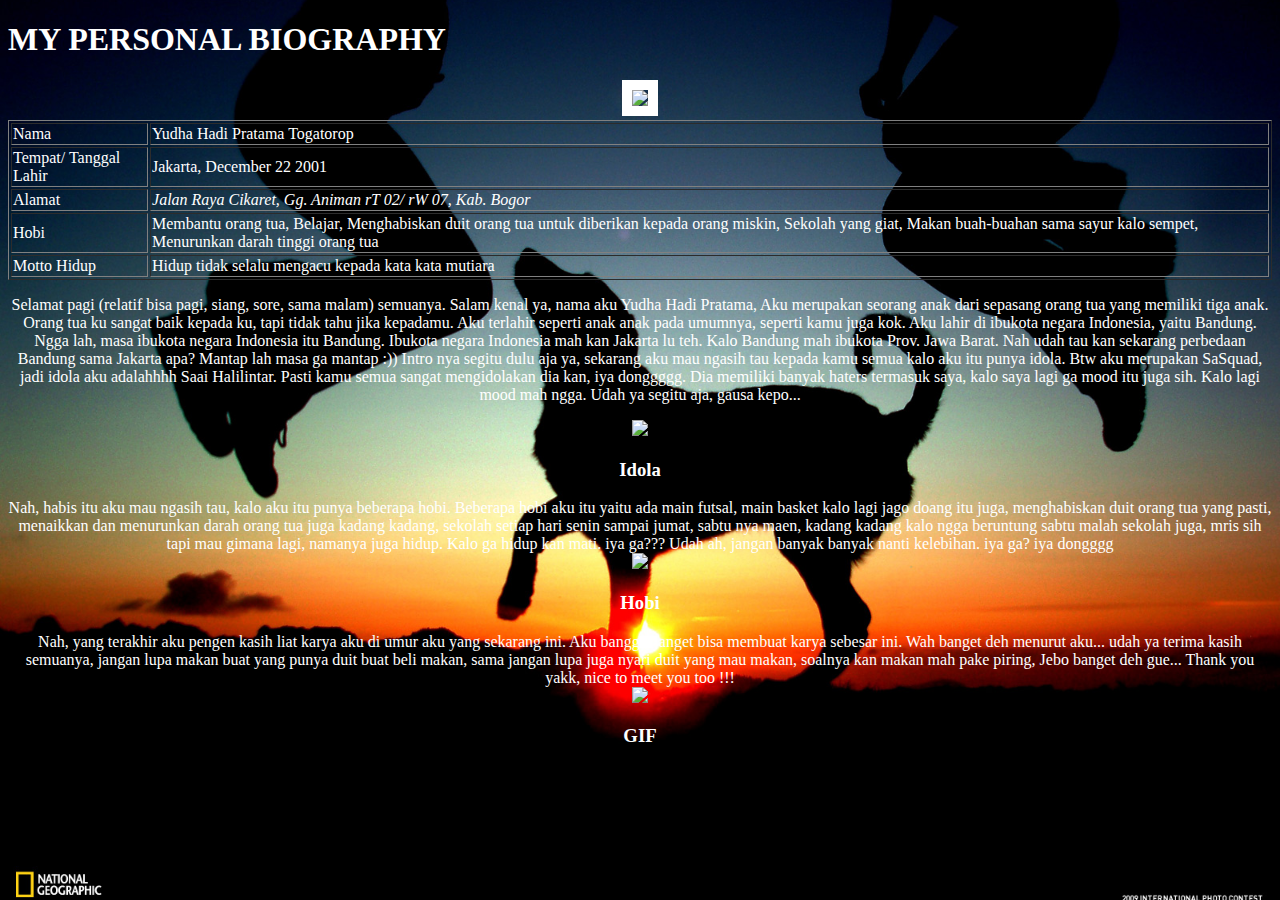
==== index.html @ 6b90a61d "Add files via upload" ====
<!DOCTYPE html>
<html>
 <title>My Biography</title</title>
<head>
         <h1>MY PERSONAL BIOGRAPHY</h1>
<style >
      html{
      	background: url(natgeo21.jpg) repeat center center fixed;
      	background-size:cover;
        }

     body{
     	color: #ffffff;

     </style>




     </head>
     <body>

     <center><img src="kantal.jpg" widht="250px" border="10%">
     
     </center>


     <center>
     	     <table border="1" >
     	     	<tr>
     	     		<td>Nama</td>
     	     		<td>Yudha Hadi Pratama Togatorop</td>

     	     	</tr>
     	     	<tr>
     	     		<td>Tempat/ Tanggal Lahir</td>
     	     		<td>Jakarta, December 22 2001</td>

     	     	</tr>
     	     	<tr>
     	     		<td>Alamat</td>
     	     		<td> <address>Jalan Raya Cikaret, Gg. Animan rT 02/ rW 07, Kab. Bogor</address></td>

     	     	</tr>
     	     	<tr>
     	     		<td>Hobi</td>
     	     		<td>Membantu orang tua, Belajar, Menghabiskan duit orang tua untuk diberikan kepada orang miskin, Sekolah yang giat, Makan buah-buahan sama sayur kalo sempet, Menurunkan darah tinggi orang tua</td>
     	     	</tr>
     	     	<tr>
     	     		<td>Motto Hidup</td>
     	     		<td>Hidup tidak selalu mengacu kepada kata kata mutiara</td>
     	     	</tr>
     	     </table></center>


<center><p align="center">
	Selamat pagi (relatif bisa pagi, siang, sore, sama malam) semuanya. Salam kenal ya, nama aku Yudha Hadi Pratama, Aku merupakan seorang anak dari sepasang orang tua yang memiliki tiga anak. Orang tua ku sangat baik kepada ku, tapi tidak tahu jika kepadamu. Aku terlahir seperti anak anak pada umumnya, seperti kamu juga kok. Aku lahir di ibukota negara Indonesia, yaitu Bandung. Ngga lah, masa ibukota negara Indonesia itu Bandung. Ibukota negara Indonesia mah kan Jakarta lu teh. Kalo Bandung mah ibukota Prov. Jawa Barat. Nah udah tau kan sekarang perbedaan Bandung sama Jakarta apa? Mantap lah masa ga mantap :))

	Intro nya segitu dulu aja ya, sekarang aku mau ngasih tau kepada kamu semua kalo aku itu punya idola. Btw aku merupakan SaSquad, jadi idola aku adalahhhh Saai Halilintar. Pasti kamu semua sangat mengidolakan dia kan, iya donggggg. Dia memiliki banyak haters termasuk saya, kalo saya lagi ga mood itu juga sih. Kalo lagi mood mah ngga. Udah ya segitu aja, gausa kepo...
	<center><img src="https://github.com/YudhaPratamaT/YudhaPratamaT.github.io/blob/master/yudha%20idola.png?raw=true" widht="400 px"><p><h3>Idola</h3></p></center>

	Nah, habis itu aku mau ngasih tau, kalo aku itu punya beberapa hobi. Beberapa hobi aku itu yaitu ada main futsal, main basket kalo lagi jago doang itu juga, menghabiskan duit orang tua yang pasti, menaikkan dan menurunkan darah orang tua juga kadang kadang, sekolah setiap hari senin sampai jumat, sabtu nya maen, kadang kadang kalo ngga beruntung sabtu malah sekolah juga, mris sih tapi mau gimana lagi, namanya juga hidup. Kalo ga hidup kan mati. iya ga??? Udah ah, jangan banyak banyak nanti kelebihan. iya ga? iya dongggg
	<center><img src="https://github.com/YudhaPratamaT/YudhaPratamaT.github.io/blob/master/yudha%20hobby.png?raw=true" widht="400 px"><p><h3>Hobi</h3></p></center>

	Nah, yang terakhir aku pengen kasih liat karya aku di umur aku yang sekarang ini. Aku bangga banget bisa membuat karya sebesar ini. Wah banget deh menurut aku... udah ya terima kasih semuanya, jangan lupa makan buat yang punya duit buat beli makan, sama jangan lupa juga nyari duit yang mau makan, soalnya kan makan mah pake piring, Jebo banget deh gue... Thank you yakk, nice to meet you too !!!
	<center><img src="https://github.com/YudhaPratamaT/YudhaPratamaT.github.io/blob/master/tugas%20yudha.gif?raw=true" widht="400 px"><p><h3>GIF</h3></p></center>


</p></center>



</body>
</html>
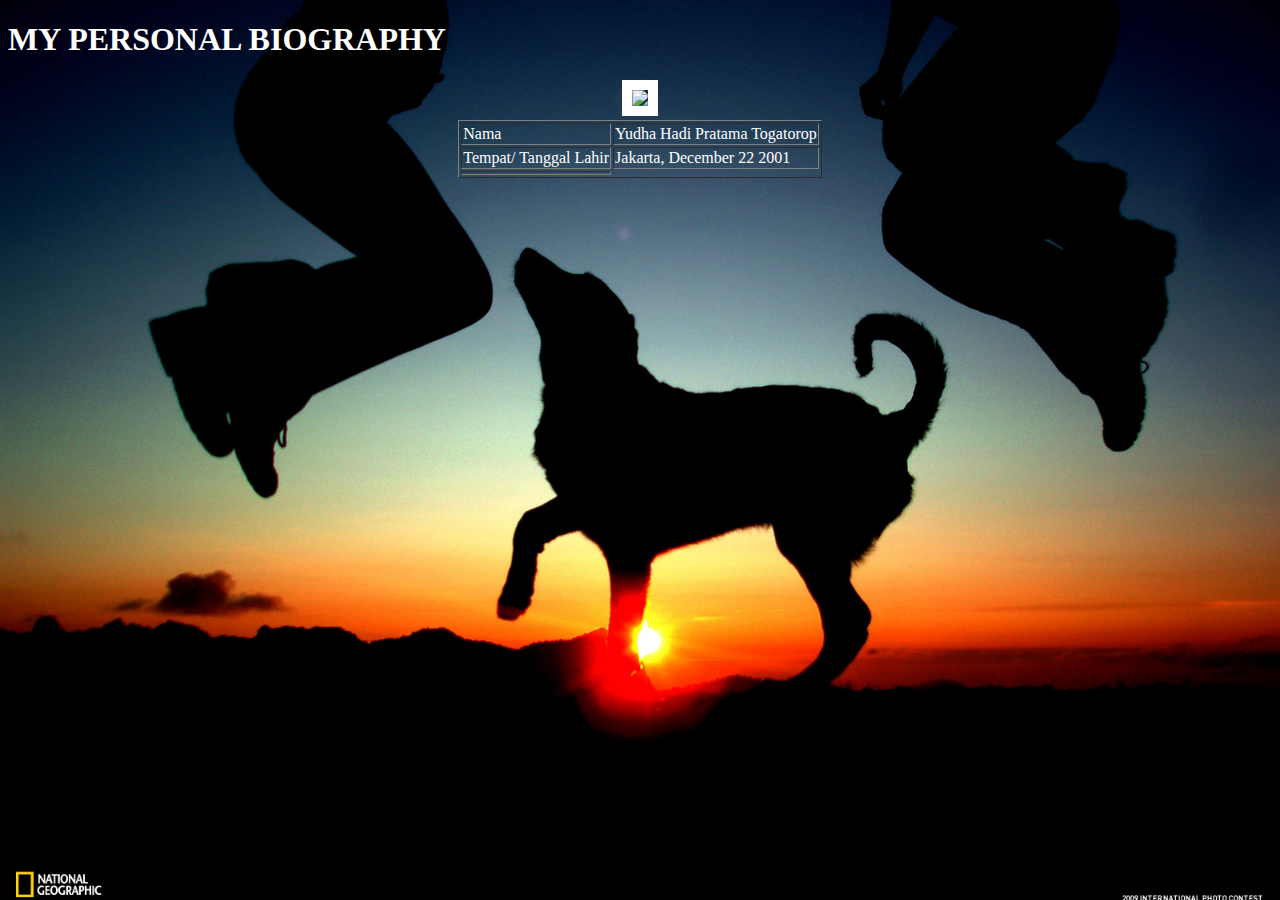
==== commit 40e68b0a: "Add files via upload" ====
--- a/index.html
+++ b/index.html
@@ -38,37 +38,13 @@
 
      	     	</tr>
      	     	<tr>
-     	     		<td>Alamat</td>
-     	     		<td> <address>Jalan Raya Cikaret, Gg. Animan rT 02/ rW 07, Kab. Bogor</address></td>
-
-     	     	</tr>
-     	     	<tr>
-     	     		<td>Hobi</td>
-     	     		<td>Membantu orang tua, Belajar, Menghabiskan duit orang tua untuk diberikan kepada orang miskin, Sekolah yang giat, Makan buah-buahan sama sayur kalo sempet, Menurunkan darah tinggi orang tua</td>
-     	     	</tr>
-     	     	<tr>
-     	     		<td>Motto Hidup</td>
-     	     		<td>Hidup tidak selalu mengacu kepada kata kata mutiara</td>
-     	     	</tr>
-     	     </table></center>
+     	     		<td>
+	
 
 
-<center><p align="center">
-	Selamat pagi (relatif bisa pagi, siang, sore, sama malam) semuanya. Salam kenal ya, nama aku Yudha Hadi Pratama, Aku merupakan seorang anak dari sepasang orang tua yang memiliki tiga anak. Orang tua ku sangat baik kepada ku, tapi tidak tahu jika kepadamu. Aku terlahir seperti anak anak pada umumnya, seperti kamu juga kok. Aku lahir di ibukota negara Indonesia, yaitu Bandung. Ngga lah, masa ibukota negara Indonesia itu Bandung. Ibukota negara Indonesia mah kan Jakarta lu teh. Kalo Bandung mah ibukota Prov. Jawa Barat. Nah udah tau kan sekarang perbedaan Bandung sama Jakarta apa? Mantap lah masa ga mantap :))
-
-	Intro nya segitu dulu aja ya, sekarang aku mau ngasih tau kepada kamu semua kalo aku itu punya idola. Btw aku merupakan SaSquad, jadi idola aku adalahhhh Saai Halilintar. Pasti kamu semua sangat mengidolakan dia kan, iya donggggg. Dia memiliki banyak haters termasuk saya, kalo saya lagi ga mood itu juga sih. Kalo lagi mood mah ngga. Udah ya segitu aja, gausa kepo...
-	<center><img src="https://github.com/YudhaPratamaT/YudhaPratamaT.github.io/blob/master/yudha%20idola.png?raw=true" widht="400 px"><p><h3>Idola</h3></p></center>
-
-	Nah, habis itu aku mau ngasih tau, kalo aku itu punya beberapa hobi. Beberapa hobi aku itu yaitu ada main futsal, main basket kalo lagi jago doang itu juga, menghabiskan duit orang tua yang pasti, menaikkan dan menurunkan darah orang tua juga kadang kadang, sekolah setiap hari senin sampai jumat, sabtu nya maen, kadang kadang kalo ngga beruntung sabtu malah sekolah juga, mris sih tapi mau gimana lagi, namanya juga hidup. Kalo ga hidup kan mati. iya ga??? Udah ah, jangan banyak banyak nanti kelebihan. iya ga? iya dongggg
-	<center><img src="https://github.com/YudhaPratamaT/YudhaPratamaT.github.io/blob/master/yudha%20hobby.png?raw=true" widht="400 px"><p><h3>Hobi</h3></p></center>
-
-	Nah, yang terakhir aku pengen kasih liat karya aku di umur aku yang sekarang ini. Aku bangga banget bisa membuat karya sebesar ini. Wah banget deh menurut aku... udah ya terima kasih semuanya, jangan lupa makan buat yang punya duit buat beli makan, sama jangan lupa juga nyari duit yang mau makan, soalnya kan makan mah pake piring, Jebo banget deh gue... Thank you yakk, nice to meet you too !!!
-	<center><img src="https://github.com/YudhaPratamaT/YudhaPratamaT.github.io/blob/master/tugas%20yudha.gif?raw=true" widht="400 px"><p><h3>GIF</h3></p></center>
-
-
-</p></center>
-
-
+	<title></title>
+</head>
+<body>
 
 </body>
 </html>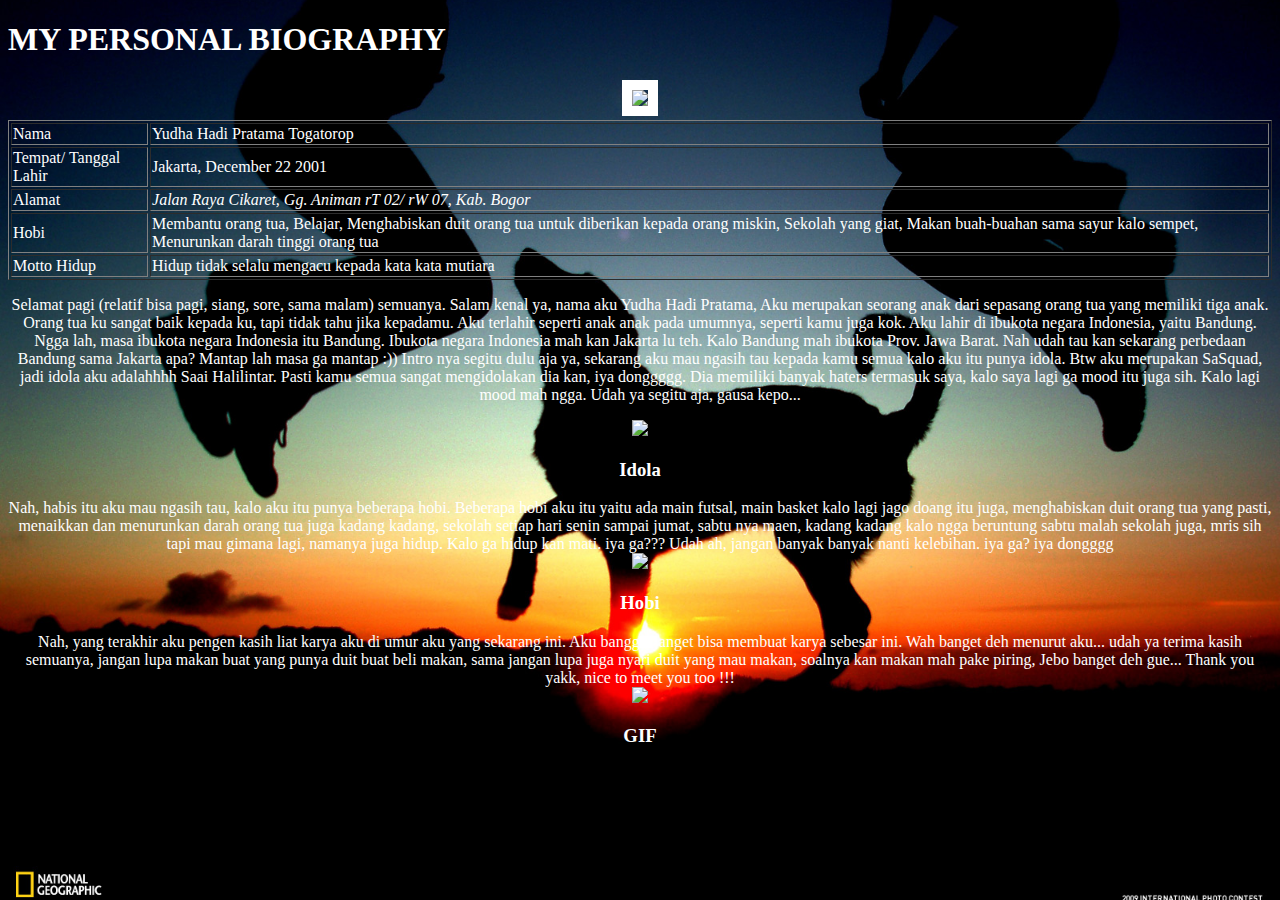
==== commit 5a2977eb: "Add files via upload" ====
--- a/index.html
+++ b/index.html
@@ -38,13 +38,37 @@
 
      	     	</tr>
      	     	<tr>
-     	     		<td>
-	
+     	     		<td>Alamat</td>
+     	     		<td> <address>Jalan Raya Cikaret, Gg. Animan rT 02/ rW 07, Kab. Bogor</address></td>
+
+     	     	</tr>
+     	     	<tr>
+     	     		<td>Hobi</td>
+     	     		<td>Membantu orang tua, Belajar, Menghabiskan duit orang tua untuk diberikan kepada orang miskin, Sekolah yang giat, Makan buah-buahan sama sayur kalo sempet, Menurunkan darah tinggi orang tua</td>
+     	     	</tr>
+     	     	<tr>
+     	     		<td>Motto Hidup</td>
+     	     		<td>Hidup tidak selalu mengacu kepada kata kata mutiara</td>
+     	     	</tr>
+     	     </table></center>
 
 
-	<title></title>
-</head>
-<body>
+<center><p align="center">
+	Selamat pagi (relatif bisa pagi, siang, sore, sama malam) semuanya. Salam kenal ya, nama aku Yudha Hadi Pratama, Aku merupakan seorang anak dari sepasang orang tua yang memiliki tiga anak. Orang tua ku sangat baik kepada ku, tapi tidak tahu jika kepadamu. Aku terlahir seperti anak anak pada umumnya, seperti kamu juga kok. Aku lahir di ibukota negara Indonesia, yaitu Bandung. Ngga lah, masa ibukota negara Indonesia itu Bandung. Ibukota negara Indonesia mah kan Jakarta lu teh. Kalo Bandung mah ibukota Prov. Jawa Barat. Nah udah tau kan sekarang perbedaan Bandung sama Jakarta apa? Mantap lah masa ga mantap :))
+
+	Intro nya segitu dulu aja ya, sekarang aku mau ngasih tau kepada kamu semua kalo aku itu punya idola. Btw aku merupakan SaSquad, jadi idola aku adalahhhh Saai Halilintar. Pasti kamu semua sangat mengidolakan dia kan, iya donggggg. Dia memiliki banyak haters termasuk saya, kalo saya lagi ga mood itu juga sih. Kalo lagi mood mah ngga. Udah ya segitu aja, gausa kepo...
+	<center><img src="https://github.com/YudhaPratamaT/YudhaPratamaT.github.io/blob/master/yudha%20idola.png?raw=true" widht="400 px"><p><h3>Idola</h3></p></center>
+
+	Nah, habis itu aku mau ngasih tau, kalo aku itu punya beberapa hobi. Beberapa hobi aku itu yaitu ada main futsal, main basket kalo lagi jago doang itu juga, menghabiskan duit orang tua yang pasti, menaikkan dan menurunkan darah orang tua juga kadang kadang, sekolah setiap hari senin sampai jumat, sabtu nya maen, kadang kadang kalo ngga beruntung sabtu malah sekolah juga, mris sih tapi mau gimana lagi, namanya juga hidup. Kalo ga hidup kan mati. iya ga??? Udah ah, jangan banyak banyak nanti kelebihan. iya ga? iya dongggg
+	<center><img src="https://github.com/YudhaPratamaT/YudhaPratamaT.github.io/blob/master/yudha%20hobby.png?raw=true" widht="400 px"><p><h3>Hobi</h3></p></center>
+
+	Nah, yang terakhir aku pengen kasih liat karya aku di umur aku yang sekarang ini. Aku bangga banget bisa membuat karya sebesar ini. Wah banget deh menurut aku... udah ya terima kasih semuanya, jangan lupa makan buat yang punya duit buat beli makan, sama jangan lupa juga nyari duit yang mau makan, soalnya kan makan mah pake piring, Jebo banget deh gue... Thank you yakk, nice to meet you too !!!
+	<center><img src="https://github.com/YudhaPratamaT/YudhaPratamaT.github.io/blob/master/tugas%20yudha.gif?raw=true" widht="400 px"><p><h3>GIF</h3></p></center>
+
+
+</p></center>
+
+
 
 </body>
 </html>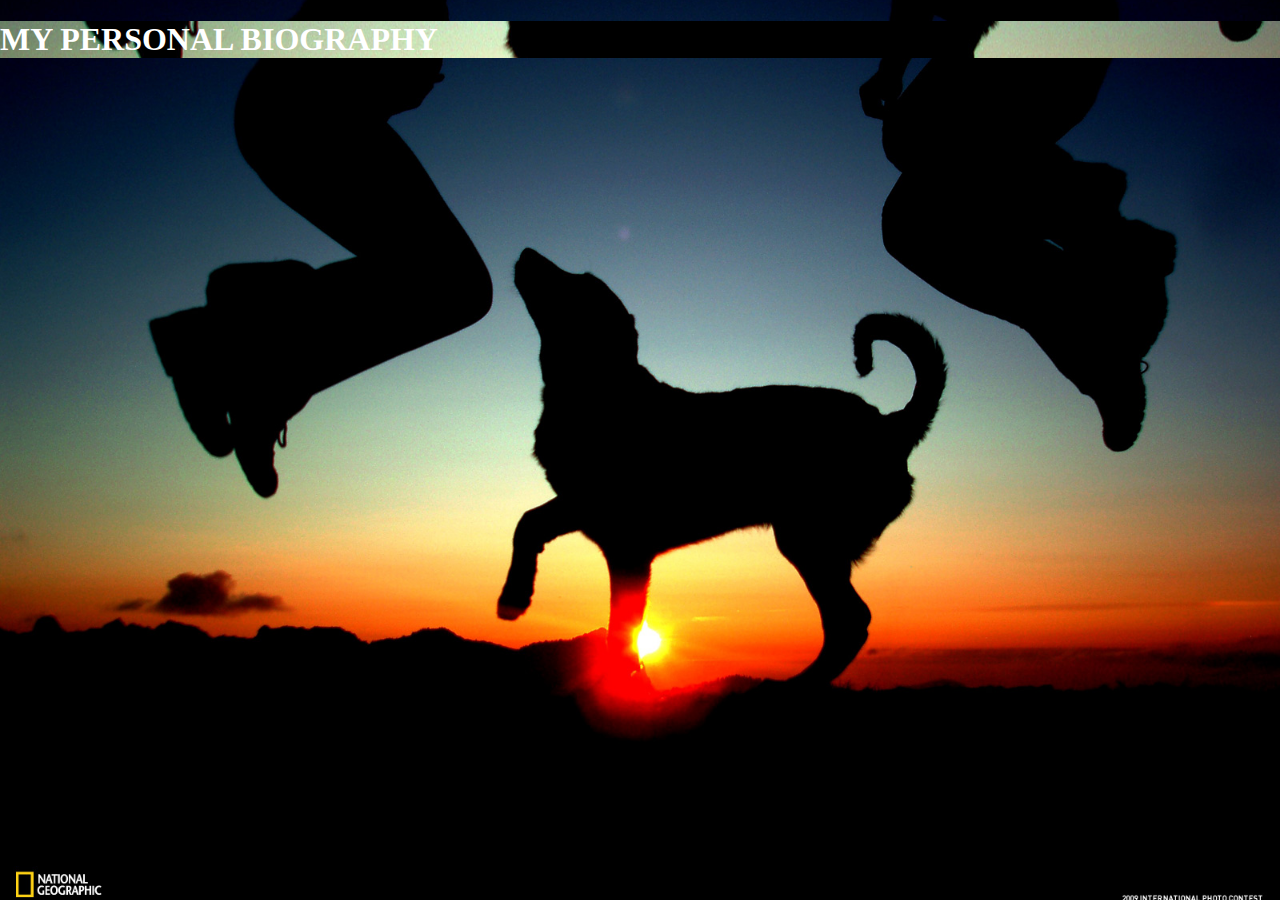
==== commit c5bcbee8: "Add files via upload" ====
--- a/index.html
+++ b/index.html
@@ -12,15 +12,20 @@
      body{
      	color: #ffffff;
 
+
      </style>
 
-
+    <link rel="stylesheet" type="text/css" href="dhaaaa.css">
+    <style type="text/css">
+    p.serif{
+        font-family: Arial, Helvetica, sans-serif;
+    }
 
 
      </head>
      <body>
 
-     <center><img src="kantal.jpg" widht="250px" border="10%">
+     <center><img src="anjay.jpg" widht="250px" border="10%">
      
      </center>
 
--- a/dhaaaa.css
+++ b/dhaaaa.css
@@ -0,0 +1,19 @@
+body{
+	margin: 0;
+	padding: 0;
+	background-image: url(natgeo21.jpg);
+background-position: center;
+background-repeat:
+height: 70%;
+widht: 70%;
+}
+
+.box{
+	background: ;
+	padding: 40px;
+	margin:80px;
+	background-image: url(natgeo21.jpg);
+}
+.p{
+	font-family:"verdana" Sans-Serif;
+}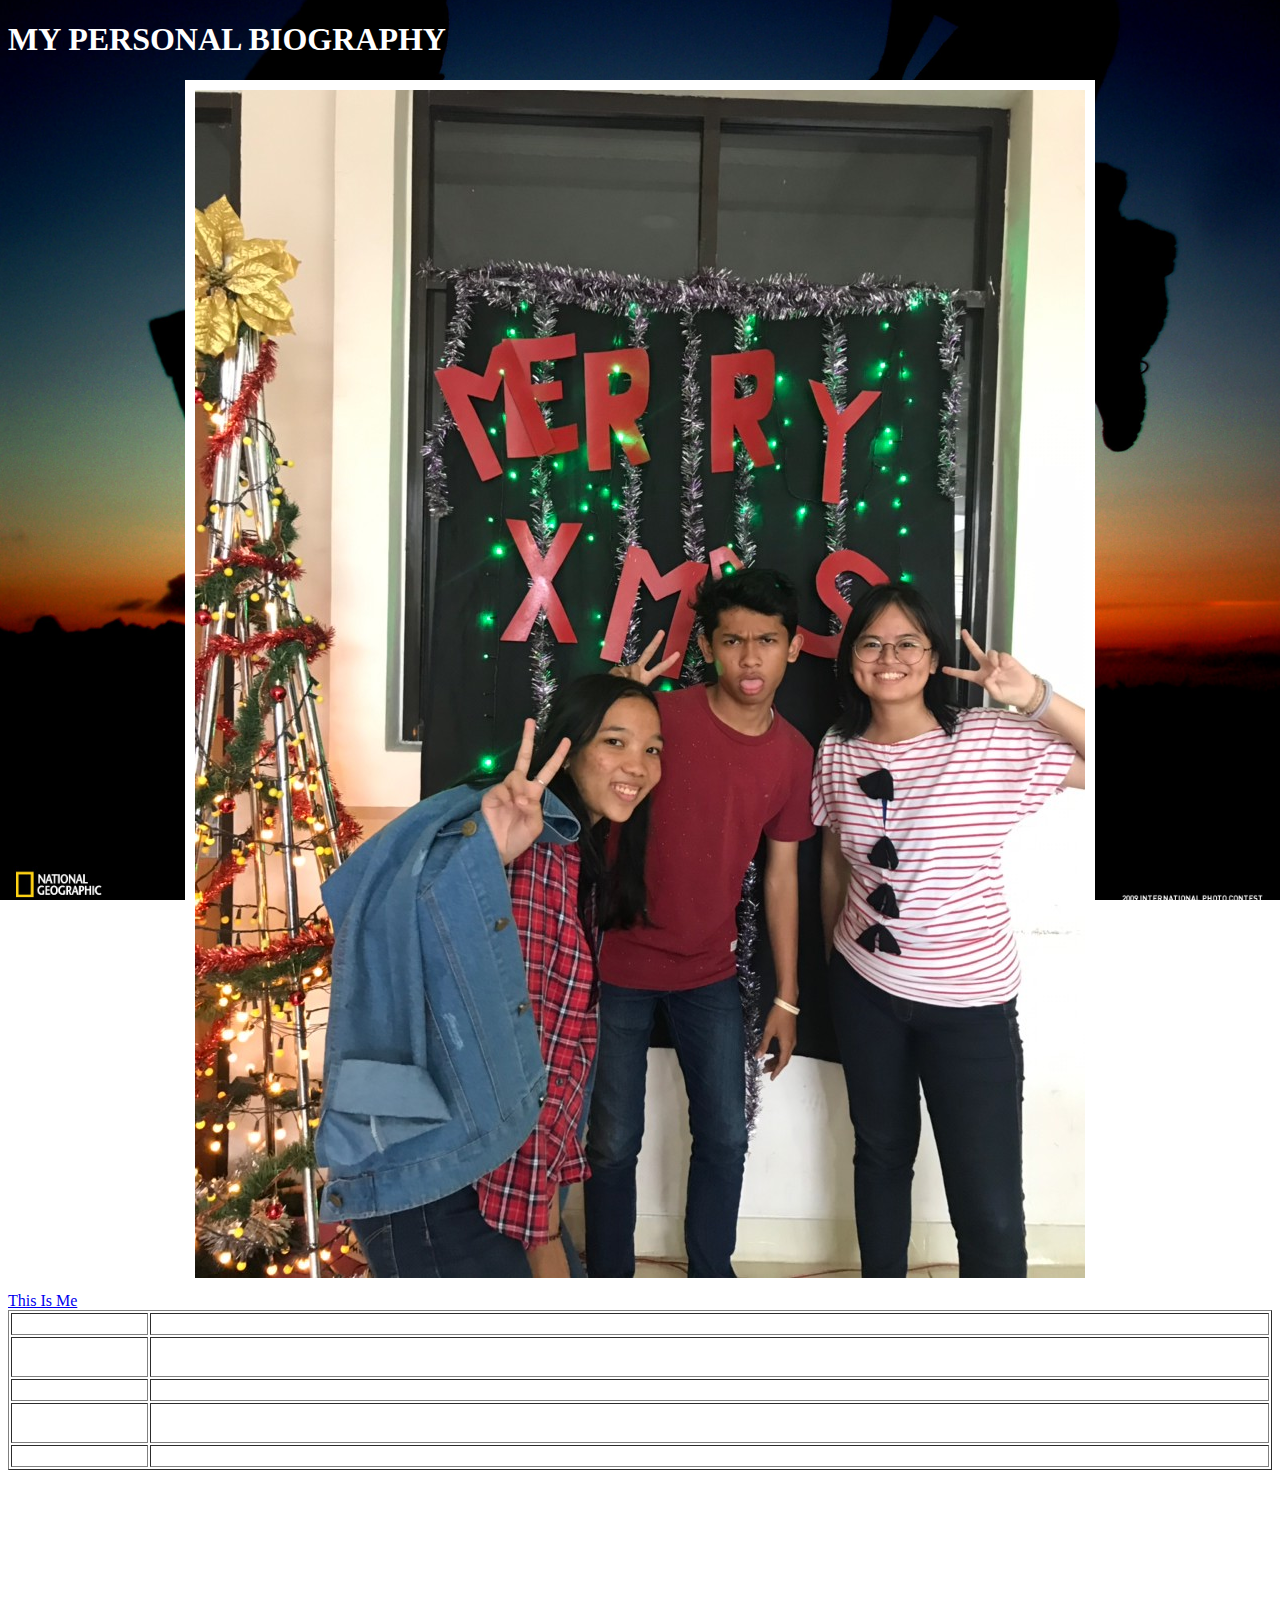
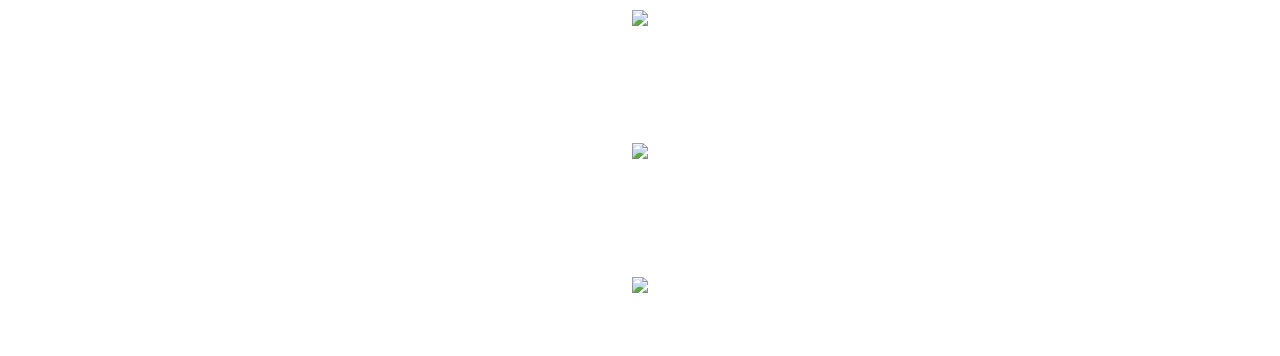
==== commit e73f2e33: "Add files via upload" ====
--- a/index.html
+++ b/index.html
@@ -1,79 +1,54 @@
-<!DOCTYPE html>
-<html>
- <title>My Biography</title</title>
-<head>
-         <h1>MY PERSONAL BIOGRAPHY</h1>
-<style >
-      html{
-      	background: url(natgeo21.jpg) repeat center center fixed;
-      	background-size:cover;
-        }
-
-     body{
-     	color: #ffffff;
-
-
-     </style>
-
-    <link rel="stylesheet" type="text/css" href="dhaaaa.css">
-    <style type="text/css">
-    p.serif{
-        font-family: Arial, Helvetica, sans-serif;
-    }
-
-
-     </head>
-     <body>
-
-     <center><img src="anjay.jpg" widht="250px" border="10%">
-     
-     </center>
-
-
-     <center>
-     	     <table border="1" >
-     	     	<tr>
-     	     		<td>Nama</td>
-     	     		<td>Yudha Hadi Pratama Togatorop</td>
-
-     	     	</tr>
-     	     	<tr>
-     	     		<td>Tempat/ Tanggal Lahir</td>
-     	     		<td>Jakarta, December 22 2001</td>
-
-     	     	</tr>
-     	     	<tr>
-     	     		<td>Alamat</td>
-     	     		<td> <address>Jalan Raya Cikaret, Gg. Animan rT 02/ rW 07, Kab. Bogor</address></td>
-
-     	     	</tr>
-     	     	<tr>
-     	     		<td>Hobi</td>
-     	     		<td>Membantu orang tua, Belajar, Menghabiskan duit orang tua untuk diberikan kepada orang miskin, Sekolah yang giat, Makan buah-buahan sama sayur kalo sempet, Menurunkan darah tinggi orang tua</td>
-     	     	</tr>
-     	     	<tr>
-     	     		<td>Motto Hidup</td>
-     	     		<td>Hidup tidak selalu mengacu kepada kata kata mutiara</td>
-     	     	</tr>
-     	     </table></center>
-
-
-<center><p align="center">
-	Selamat pagi (relatif bisa pagi, siang, sore, sama malam) semuanya. Salam kenal ya, nama aku Yudha Hadi Pratama, Aku merupakan seorang anak dari sepasang orang tua yang memiliki tiga anak. Orang tua ku sangat baik kepada ku, tapi tidak tahu jika kepadamu. Aku terlahir seperti anak anak pada umumnya, seperti kamu juga kok. Aku lahir di ibukota negara Indonesia, yaitu Bandung. Ngga lah, masa ibukota negara Indonesia itu Bandung. Ibukota negara Indonesia mah kan Jakarta lu teh. Kalo Bandung mah ibukota Prov. Jawa Barat. Nah udah tau kan sekarang perbedaan Bandung sama Jakarta apa? Mantap lah masa ga mantap :))
-
-	Intro nya segitu dulu aja ya, sekarang aku mau ngasih tau kepada kamu semua kalo aku itu punya idola. Btw aku merupakan SaSquad, jadi idola aku adalahhhh Saai Halilintar. Pasti kamu semua sangat mengidolakan dia kan, iya donggggg. Dia memiliki banyak haters termasuk saya, kalo saya lagi ga mood itu juga sih. Kalo lagi mood mah ngga. Udah ya segitu aja, gausa kepo...
-	<center><img src="https://github.com/YudhaPratamaT/YudhaPratamaT.github.io/blob/master/yudha%20idola.png?raw=true" widht="400 px"><p><h3>Idola</h3></p></center>
-
-	Nah, habis itu aku mau ngasih tau, kalo aku itu punya beberapa hobi. Beberapa hobi aku itu yaitu ada main futsal, main basket kalo lagi jago doang itu juga, menghabiskan duit orang tua yang pasti, menaikkan dan menurunkan darah orang tua juga kadang kadang, sekolah setiap hari senin sampai jumat, sabtu nya maen, kadang kadang kalo ngga beruntung sabtu malah sekolah juga, mris sih tapi mau gimana lagi, namanya juga hidup. Kalo ga hidup kan mati. iya ga??? Udah ah, jangan banyak banyak nanti kelebihan. iya ga? iya dongggg
-	<center><img src="https://github.com/YudhaPratamaT/YudhaPratamaT.github.io/blob/master/yudha%20hobby.png?raw=true" widht="400 px"><p><h3>Hobi</h3></p></center>
-
-	Nah, yang terakhir aku pengen kasih liat karya aku di umur aku yang sekarang ini. Aku bangga banget bisa membuat karya sebesar ini. Wah banget deh menurut aku... udah ya terima kasih semuanya, jangan lupa makan buat yang punya duit buat beli makan, sama jangan lupa juga nyari duit yang mau makan, soalnya kan makan mah pake piring, Jebo banget deh gue... Thank you yakk, nice to meet you too !!!
-	<center><img src="https://github.com/YudhaPratamaT/YudhaPratamaT.github.io/blob/master/tugas%20yudha.gif?raw=true" widht="400 px"><p><h3>GIF</h3></p></center>
-
-
-</p></center>
-
-
-
-</body>
+<!DOCTYPE html>
+<html>
+ <title>My Biography</title</title>
+<head>
+         <h1>MY PERSONAL BIOGRAPHY</h1>
+<style >
+      html{
+      	background: url(natgeo21.jpg) repeat center center fixed;
+      	background-size:cover;
+        }
+     body{
+     	color: #ffffff;
+     </style>
+    
+     </head>
+     <body>
+     <center><img src="anjay.jpg" widht="250px" border="10%">
+     
+     </center>
+<a href="index2.html">This Is Me</a>
+     <center>
+     	     <table border="1" >
+     	     	<tr>
+     	     		<td>Nama</td>
+     	     		<td>Yudha Hadi Pratama Togatorop</td>
+     	     	</tr>
+     	     	<tr>
+     	     		<td>Tempat/ Tanggal Lahir</td>
+     	     		<td>Jakarta, December 22 2001</td>
+     	     	</tr>
+     	     	<tr>
+     	     		<td>Alamat</td>
+     	     		<td> <address>Jalan Raya Cikaret, Gg. Animan rT 02/ rW 07, Kab. Bogor</address></td>
+     	     	</tr>
+     	     	<tr>
+     	     		<td>Hobi</td>
+     	     		<td>Membantu orang tua, Belajar, Menghabiskan duit orang tua untuk diberikan kepada orang miskin, Sekolah yang giat, Makan buah-buahan sama sayur kalo sempet, Menurunkan darah tinggi orang tua</td>
+     	     	</tr>
+     	     	<tr>
+     	     		<td>Motto Hidup</td>
+     	     		<td>Hidup tidak selalu mengacu kepada kata kata mutiara</td>
+     	     	</tr>
+     	     </table></center>
+<center><p align="center">
+	Selamat pagi (relatif bisa pagi, siang, sore, sama malam) semuanya. Salam kenal ya, nama aku Yudha Hadi Pratama, Aku merupakan seorang anak dari sepasang orang tua yang memiliki tiga anak. Orang tua ku sangat baik kepada ku, tapi tidak tahu jika kepadamu. Aku terlahir seperti anak anak pada umumnya, seperti kamu juga kok. Aku lahir di ibukota negara Indonesia, yaitu Bandung. Ngga lah, masa ibukota negara Indonesia itu Bandung. Ibukota negara Indonesia mah kan Jakarta lu teh. Kalo Bandung mah ibukota Prov. Jawa Barat. Nah udah tau kan sekarang perbedaan Bandung sama Jakarta apa? Mantap lah masa ga mantap :))
+	Intro nya segitu dulu aja ya, sekarang aku mau ngasih tau kepada kamu semua kalo aku itu punya idola. Btw aku merupakan SaSquad, jadi idola aku adalahhhh Saai Halilintar. Pasti kamu semua sangat mengidolakan dia kan, iya donggggg. Dia memiliki banyak haters termasuk saya, kalo saya lagi ga mood itu juga sih. Kalo lagi mood mah ngga. Udah ya segitu aja, gausa kepo...
+	<center><img src="https://github.com/YudhaPratamaT/YudhaPratamaT.github.io/blob/master/yudha%20idola.png?raw=true" widht="400 px"><p><h3>Idola</h3></p></center>
+	Nah, habis itu aku mau ngasih tau, kalo aku itu punya beberapa hobi. Beberapa hobi aku itu yaitu ada main futsal, main basket kalo lagi jago doang itu juga, menghabiskan duit orang tua yang pasti, menaikkan dan menurunkan darah orang tua juga kadang kadang, sekolah setiap hari senin sampai jumat, sabtu nya maen, kadang kadang kalo ngga beruntung sabtu malah sekolah juga, mris sih tapi mau gimana lagi, namanya juga hidup. Kalo ga hidup kan mati. iya ga??? Udah ah, jangan banyak banyak nanti kelebihan. iya ga? iya dongggg
+	<center><img src="https://github.com/YudhaPratamaT/YudhaPratamaT.github.io/blob/master/yudha%20hobby.png?raw=true" widht="400 px"><p><h3>Hobi</h3></p></center>
+	Nah, yang terakhir aku pengen kasih liat karya aku di umur aku yang sekarang ini. Aku bangga banget bisa membuat karya sebesar ini. Wah banget deh menurut aku... udah ya terima kasih semuanya, jangan lupa makan buat yang punya duit buat beli makan, sama jangan lupa juga nyari duit yang mau makan, soalnya kan makan mah pake piring, Jebo banget deh gue... Thank you yakk, nice to meet you too !!!
+	<center><img src="https://github.com/YudhaPratamaT/YudhaPratamaT.github.io/blob/master/tugas%20yudha.gif?raw=true" widht="400 px"><p><h3>GIF</h3></p></center>
+</p></center>
+</body>
 </html>